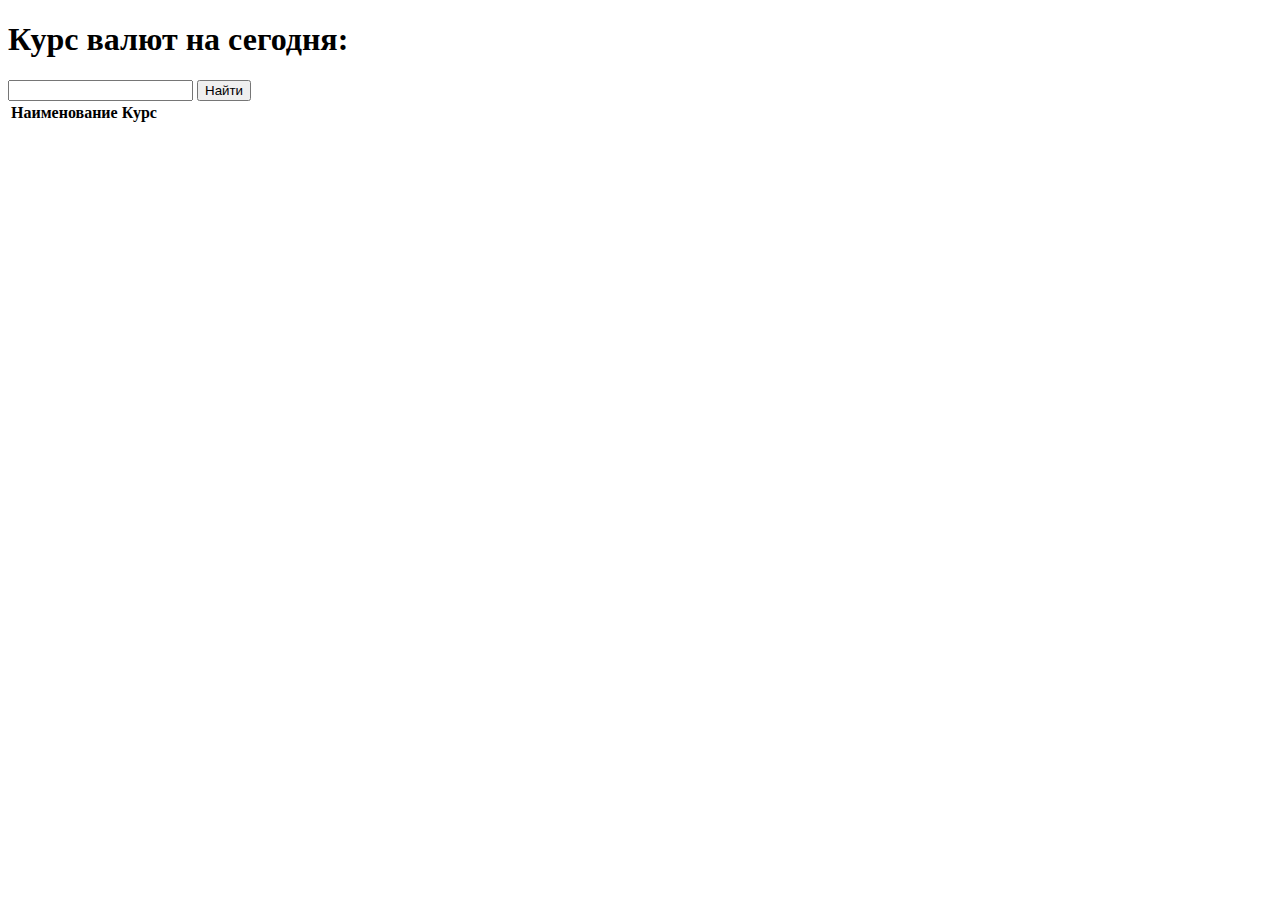
==== src/main/resources/templates/greeting.html @ bad367a2 "added classes: CourseCbr, ConverterController, Currency, Dates, ICurrencyRepository, IDatesRepositor" ====
<!DOCTYPE HTML>
<html xmlns:th="http://www.thymeleaf.org">
<head>
    <title>Getting Started: Serving Web Content</title>
    <meta http-equiv="Content-Type" content="text/html; charset=UTF-8" />
</head>
<body>
<h1>Курс валют на сегодня:</h1>

<form method="post" action="/filter">
    <input type="text" name="filter" />
    <button type="submit">Найти</button>
</form>
    <table >
        <tr>
            <th>Наименование</th>
            <th>Курс</th>
        </tr>
        <tr th:each="rate : ${exchangeRates}">
<!--            <span th:text="${rate.key}"></span>-->
<!--            <span th:text="${rate.value}"></span>-->
            <td th:text="${rate.key}"></td>
            <td th:text="${rate.value}"></td>
        </tr>
    </table>
</body>
</html>
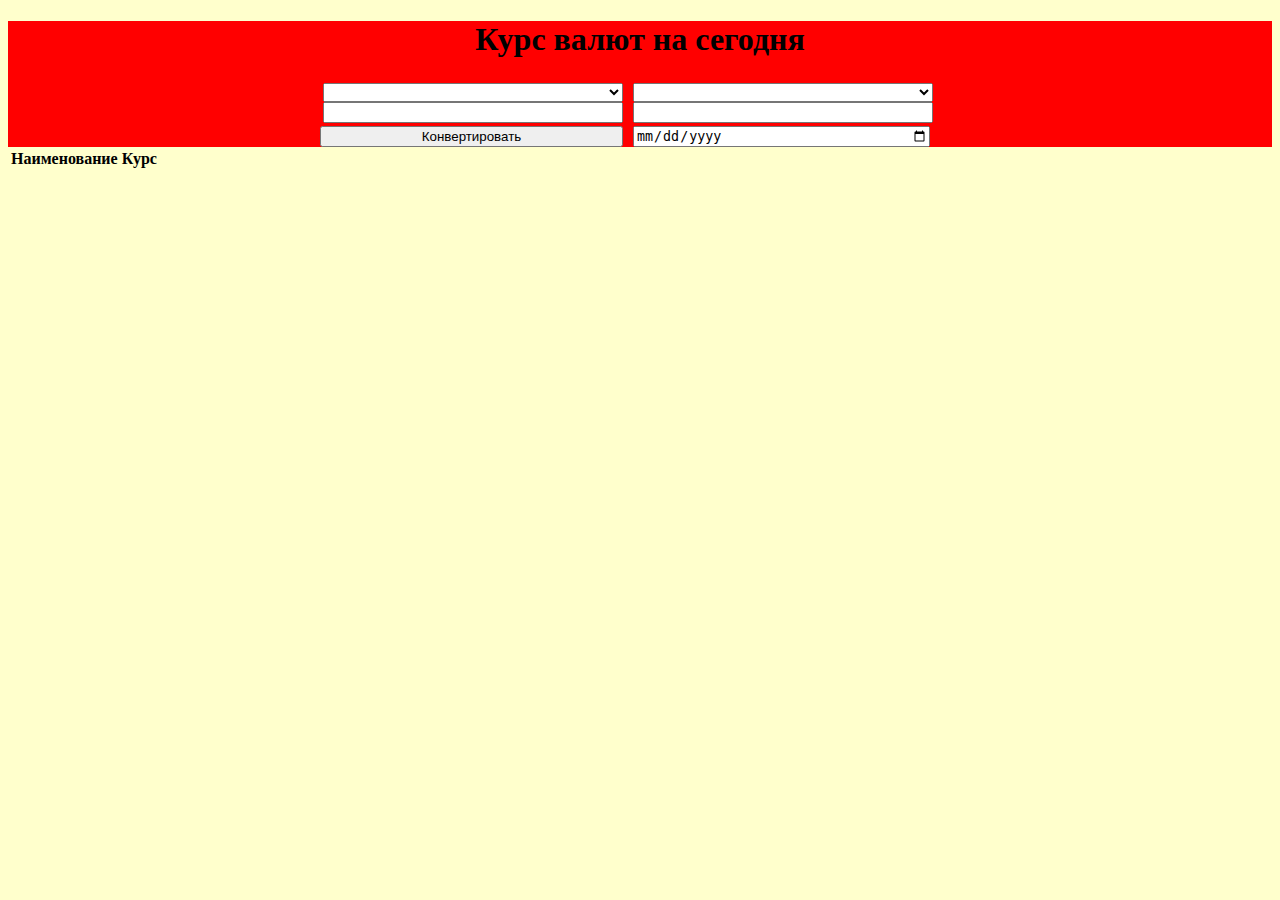
==== commit 45fb6589: "добавил интерфейс и ещё пару запросов" ====
--- a/src/main/resources/templates/greeting.html
+++ b/src/main/resources/templates/greeting.html
@@ -2,16 +2,39 @@
 <html xmlns:th="http://www.thymeleaf.org">
 <head>
     <title>Getting Started: Serving Web Content</title>
+    <link href="../static/css/main.css" th:href="@{/css/main.css}" rel="stylesheet" />
     <meta http-equiv="Content-Type" content="text/html; charset=UTF-8" />
 </head>
 <body>
-<h1>Курс валют на сегодня:</h1>
 
-<form method="post" action="/filter">
-    <input type="text" name="filter" />
-    <button type="submit">Найти</button>
-</form>
+<div class="mainDiv">
+    <h1 th:text="${date}">Курс валют на сегодня</h1>
+    <form method="get" action="/greeting">
+        <div class="container">
+            <div class="block">
+                <select name="fromSelect">
+                    <option th:each="currency, stat : ${currencyes}" th:value="${currency.getCurrency().getNumcode()}" th:text="${currency.getCurrency().getTitle()}">
+                    </option>
+                </select>
+                <input type="text" name="fromInput" />
+            </div>
+            <div class="block">
+                <select name="toSelect">
+                    <option th:each="currency, stat : ${currencyes}" th:value="${currency.getCurrency().getNumcode()}" th:text="${currency.getCurrency().getTitle()}">
+                    </option>
+                </select>
+                <input type="text" readonly="readonly" />
+            </div>
+            <br>
+            <button type="submit">Конвертировать</button>
+            <input type="date" name="dateInput">
+        </div>
+
+
+    </form>
+</div>
     <table >
+
         <tr>
             <th>Наименование</th>
             <th>Курс</th>
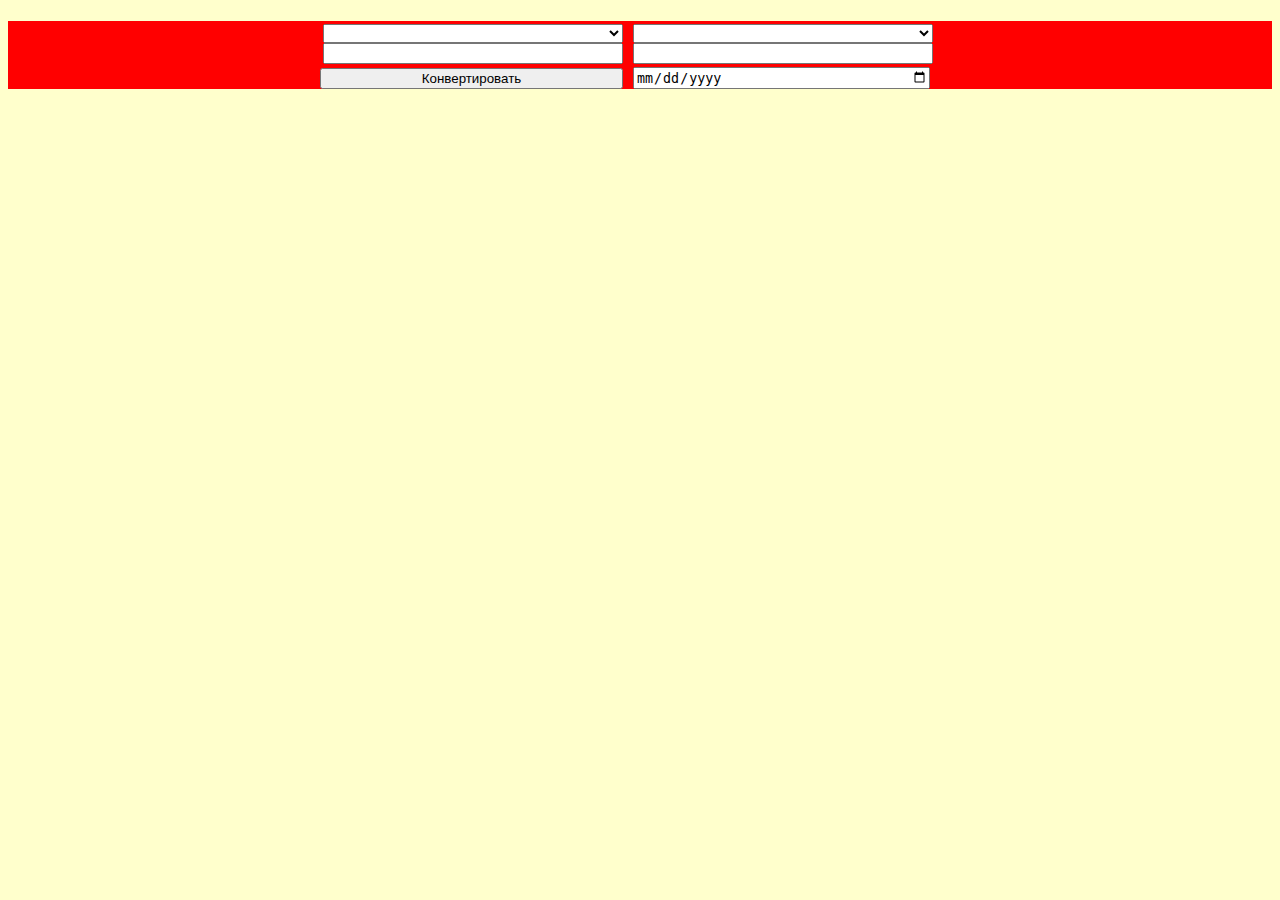
==== commit ce6dad5c: "Исправил все баги. Осталось 2 вещи: 1) добавить рубль 2) сделать более менее нормальный стиль страни" ====
--- a/src/main/resources/templates/greeting.html
+++ b/src/main/resources/templates/greeting.html
@@ -8,43 +8,38 @@
 <body>
 
 <div class="mainDiv">
-    <h1 th:text="${date}">Курс валют на сегодня</h1>
+    <h1 th:text="'Курс валют на '+${date}"></h1>
     <form method="get" action="/greeting">
         <div class="container">
             <div class="block">
                 <select name="fromSelect">
-                    <option th:each="currency, stat : ${currencyes}" th:value="${currency.getCurrency().getNumcode()}" th:text="${currency.getCurrency().getTitle()}">
+                    <option
+                            th:each="currency, stat : ${currencyes}"
+                            th:selected="${currency.getCurrency().getNumcode()==fromSelect}"
+                            th:value="${currency.getCurrency().getNumcode()}"
+                            th:text="${currency.getCurrency().getTitle()}">
                     </option>
                 </select>
-                <input type="text" name="fromInput" />
+                <input type="text" th:value="${fromInput}" name="fromInput" />
             </div>
             <div class="block">
                 <select name="toSelect">
-                    <option th:each="currency, stat : ${currencyes}" th:value="${currency.getCurrency().getNumcode()}" th:text="${currency.getCurrency().getTitle()}">
+                    <option th:each="currency, stat : ${currencyes}"
+                            th:selected="${currency.getCurrency().getNumcode()==toSelect}"
+                            th:value="${currency.getCurrency().getNumcode()}"
+                            th:text="${currency.getCurrency().getTitle()}">
+
                     </option>
                 </select>
-                <input type="text" readonly="readonly" />
+                <input type="text" th:value="${value}"readonly="readonly" />
             </div>
             <br>
             <button type="submit">Конвертировать</button>
-            <input type="date" name="dateInput">
+            <input type="date" name="dateInput" th:value="${date}">
         </div>
 
 
     </form>
 </div>
-    <table >
-
-        <tr>
-            <th>Наименование</th>
-            <th>Курс</th>
-        </tr>
-        <tr th:each="rate : ${exchangeRates}">
-<!--            <span th:text="${rate.key}"></span>-->
-<!--            <span th:text="${rate.value}"></span>-->
-            <td th:text="${rate.key}"></td>
-            <td th:text="${rate.value}"></td>
-        </tr>
-    </table>
 </body>
 </html>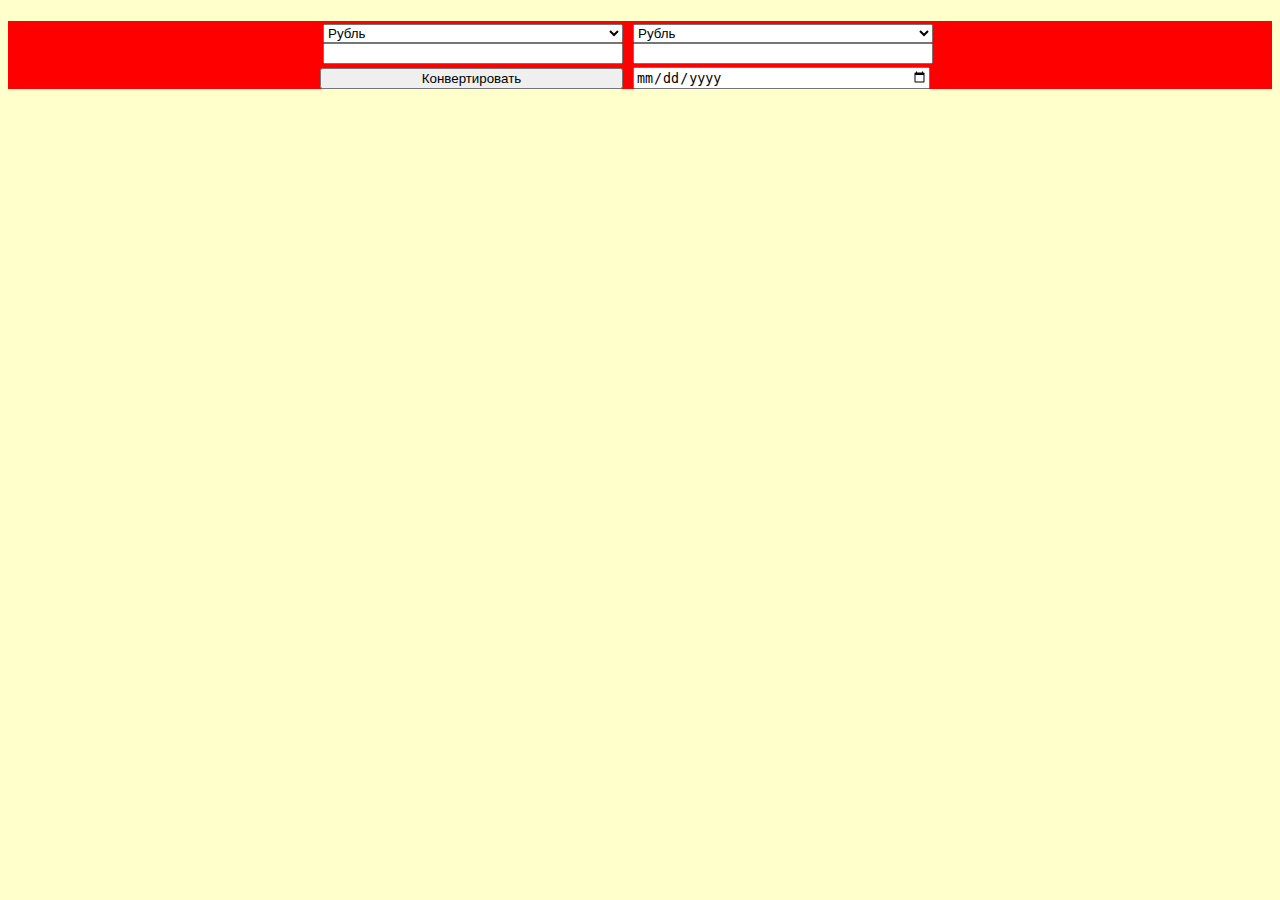
==== commit c2d3b7f2: "Протестированно, работает. Чищу проект" ====
--- a/src/main/resources/templates/greeting.html
+++ b/src/main/resources/templates/greeting.html
@@ -13,6 +13,7 @@
         <div class="container">
             <div class="block">
                 <select name="fromSelect">
+                    <option th:selected="${fromSelect==0}" value="0">Рубль</option>
                     <option
                             th:each="currency, stat : ${currencyes}"
                             th:selected="${currency.getCurrency().getNumcode()==fromSelect}"
@@ -24,6 +25,7 @@
             </div>
             <div class="block">
                 <select name="toSelect">
+                    <option th:selected="${fromSelect==0}" value="0">Рубль</option>
                     <option th:each="currency, stat : ${currencyes}"
                             th:selected="${currency.getCurrency().getNumcode()==toSelect}"
                             th:value="${currency.getCurrency().getNumcode()}"
